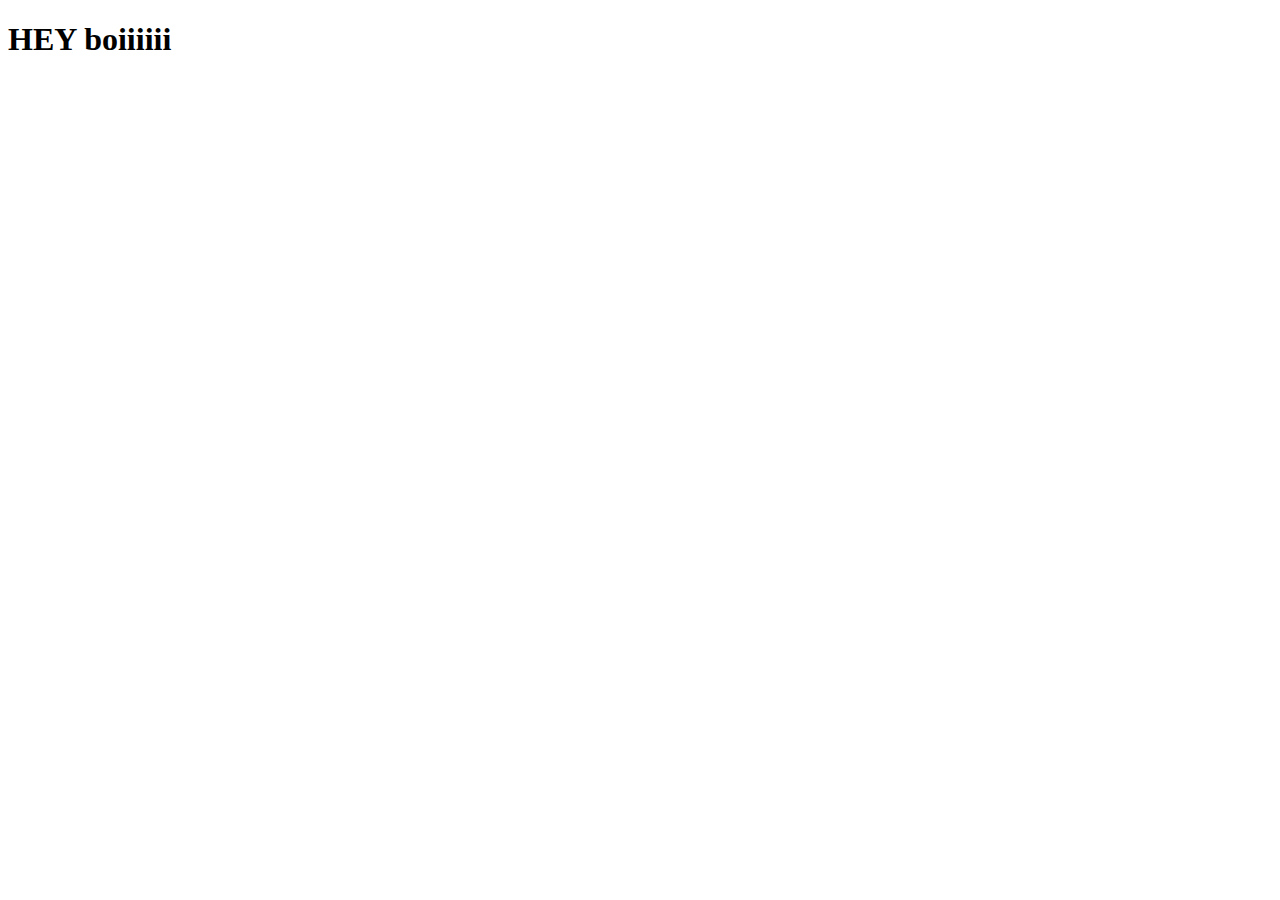
==== myWork/index.html @ a240d47f "My first page" ====
<!DOCTYPE html>
<html lang="en">
<head>
    <meta charset="UTF-8">
    <meta name="viewport" content="width=device-width, initial-scale=1.0">
    <title>Document</title>
</head>
<body>
 <h1>HEY boiiiiii</h1>
</body>
</html>
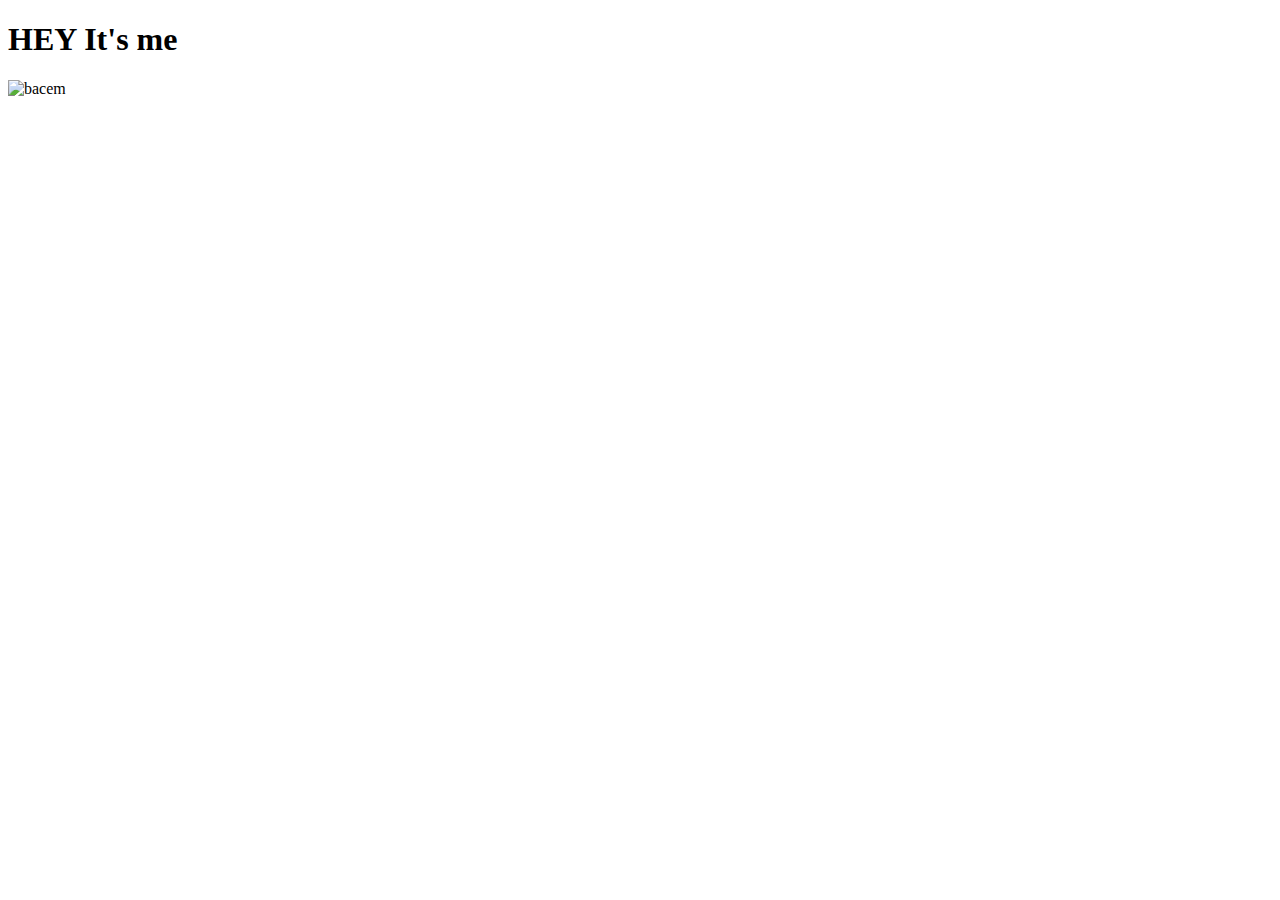
==== commit 2ea683da: "Update index.html" ====
--- a/myWork/index.html
+++ b/myWork/index.html
@@ -6,6 +6,9 @@
     <title>Document</title>
 </head>
 <body>
- <h1>HEY boiiiiii</h1>
+ <h1>HEY It's me</h1>
+    <div>
+        <img src="https://scontent.ftun1-1.fna.fbcdn.net/v/t1.0-9/p960x960/48404533_1977990308945166_7627263164895199232_o.jpg?_nc_cat=103&_nc_sid=85a577&_nc_ohc=aiOmuaJ4lgYAX-lCHOc&_nc_ht=scontent.ftun1-1.fna&_nc_tp=6&oh=d08e976397f7e13d0b38e493d1c2a6a8&oe=5EAF918A" alt="bacem">
+    </div>
 </body>
-</html>+</html>
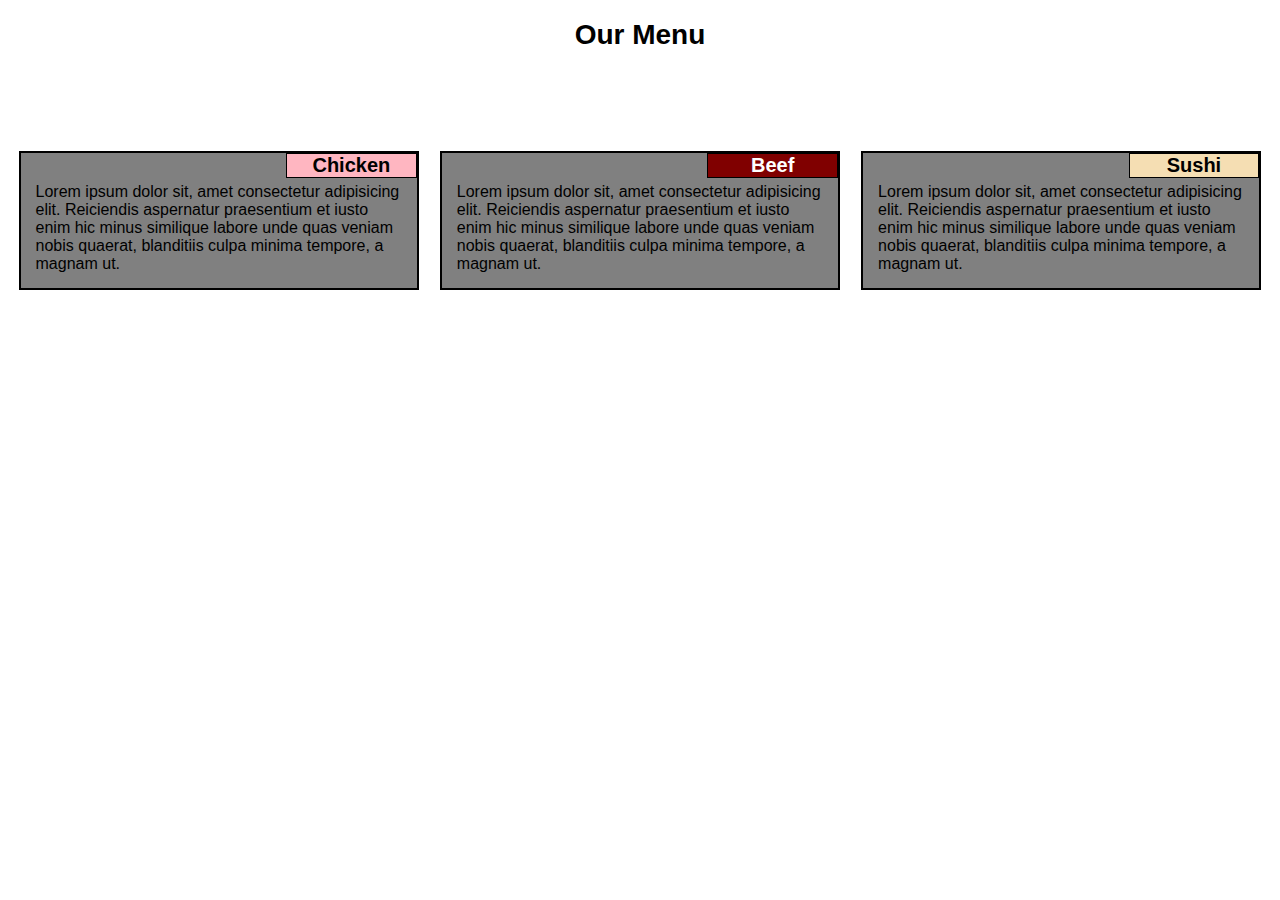
==== commit a44f59c6: "first assignment" ====
--- a/myWork/index.html
+++ b/myWork/index.html
@@ -4,11 +4,41 @@
     <meta charset="UTF-8">
     <meta name="viewport" content="width=device-width, initial-scale=1.0">
     <title>Document</title>
+    <link rel="stylesheet" href="css/styles.css">
 </head>
 <body>
- <h1>HEY It's me</h1>
-    <div>
-        <img src="https://scontent.ftun1-1.fna.fbcdn.net/v/t1.0-9/p960x960/48404533_1977990308945166_7627263164895199232_o.jpg?_nc_cat=103&_nc_sid=85a577&_nc_ohc=aiOmuaJ4lgYAX-lCHOc&_nc_ht=scontent.ftun1-1.fna&_nc_tp=6&oh=d08e976397f7e13d0b38e493d1c2a6a8&oe=5EAF918A" alt="bacem">
+ <h1>Our Menu</h1>
+ <div class="row">
+    <div class="col-lg-4 col-md-6">
+        <div class="section">
+            <div class="section-title" style="background-color: lightpink;">Chicken</div>
+            <p> Lorem ipsum dolor sit, amet consectetur adipisicing elit.
+                Reiciendis aspernatur praesentium et iusto enim hic minus 
+                similique labore unde quas veniam nobis quaerat, blanditiis
+                culpa minima tempore, a magnam ut.
+            </p>
+        </div>
     </div>
+    <div class="col-lg-4 col-md-6">
+        <div class="section">
+            <div class="section-title" style="color: white;">Beef</div>
+            <p> Lorem ipsum dolor sit, amet consectetur adipisicing elit.
+                Reiciendis aspernatur praesentium et iusto enim hic minus 
+                similique labore unde quas veniam nobis quaerat, blanditiis
+                culpa minima tempore, a magnam ut.
+            </p>
+        </div>
+    </div>
+    <div class="col-lg-4 col-md-12">
+        <div class="section">
+            <div class="section-title" style="background-color: wheat;">Sushi</div>
+            <p> Lorem ipsum dolor sit, amet consectetur adipisicing elit.
+                Reiciendis aspernatur praesentium et iusto enim hic minus 
+                similique labore unde quas veniam nobis quaerat, blanditiis
+                culpa minima tempore, a magnam ut.
+            </p>
+        </div>
+    </div>
+</div>
 </body>
 </html>
--- a/myWork/css/styles.css
+++ b/myWork/css/styles.css
@@ -0,0 +1,128 @@
+
+/********** Base styles **********/
+*{
+    box-sizing: border-box;
+    font-family: cursive,Arial, Helvetica, sans-serif;
+  }
+  h1 {
+    margin-bottom: 100px;
+    text-align: center;
+    font-size: 175%;
+  }
+  
+  .section {
+    
+    border: 2px solid black;
+    background-color:gray;
+    width: 95%;
+    margin-right: auto;
+    margin-left: auto;
+    margin-bottom: 10px;
+  }
+  .section-title {
+    background-color: maroon;
+    border: 1px solid black;
+    width: 33%;
+    float:right;
+    text-align: center;
+    font-weight: bold;
+    font-size:125%;
+    margin-bottom: 5px;
+
+}
+  p{
+    margin: 15px;
+    clear: right;
+    
+  }
+
+  /* Simple Responsive Framework. */
+  .row {
+    width: 100%;
+  }
+  
+  /********** Large devices only **********/
+  @media (min-width: 992px) {
+    .col-lg-1, .col-lg-2, .col-lg-3, .col-lg-4, .col-lg-5, .col-lg-6, .col-lg-7, .col-lg-8, .col-lg-9, .col-lg-10, .col-lg-11, .col-lg-12 {
+      float: left;
+    }
+    .col-lg-1 {
+      width: 8.33%;
+    }
+    .col-lg-2 {
+      width: 16.66%;
+    }
+    .col-lg-3 {
+      width: 25%;
+    }
+    .col-lg-4 {
+      width: 33.33%;
+    }
+    .col-lg-5 {
+      width: 41.66%;
+    }
+    .col-lg-6 {
+      width: 50%;
+    }
+    .col-lg-7 {
+      width: 58.33%;
+    }
+    .col-lg-8 {
+      width: 66.66%;
+    }
+    .col-lg-9 {
+      width: 74.99%;
+    }
+    .col-lg-10 {
+      width: 83.33%;
+    }
+    .col-lg-11 {
+      width: 91.66%;
+    }
+    .col-lg-12 {
+      width: 100%;
+    }
+  }
+  
+  /********** Medium devices only **********/
+  @media (min-width: 768px) and (max-width: 991px) {
+    .col-md-1, .col-md-2, .col-md-3, .col-md-4, .col-md-5, .col-md-6, .col-md-7, .col-md-8, .col-md-9, .col-md-10, .col-md-11, .col-md-12 {
+      float: left;
+    }
+    .col-md-1 {
+      width: 8.33%;
+    }
+    .col-md-2 {
+      width: 16.66%;
+    }
+    .col-md-3 {
+      width: 25%;
+    }
+    .col-md-4 {
+      width: 33.33%;
+    }
+    .col-md-5 {
+      width: 41.66%;
+    }
+    .col-md-6 {
+      width: 50%;
+    }
+    .col-md-7 {
+      width: 58.33%;
+    }
+    .col-md-8 {
+      width: 66.66%;
+    }
+    .col-md-9 {
+      width: 74.99%;
+    }
+    .col-md-10 {
+      width: 83.33%;
+    }
+    .col-md-11 {
+      width: 91.66%;
+    }
+    .col-md-12 {
+      width: 100%;
+    }
+  }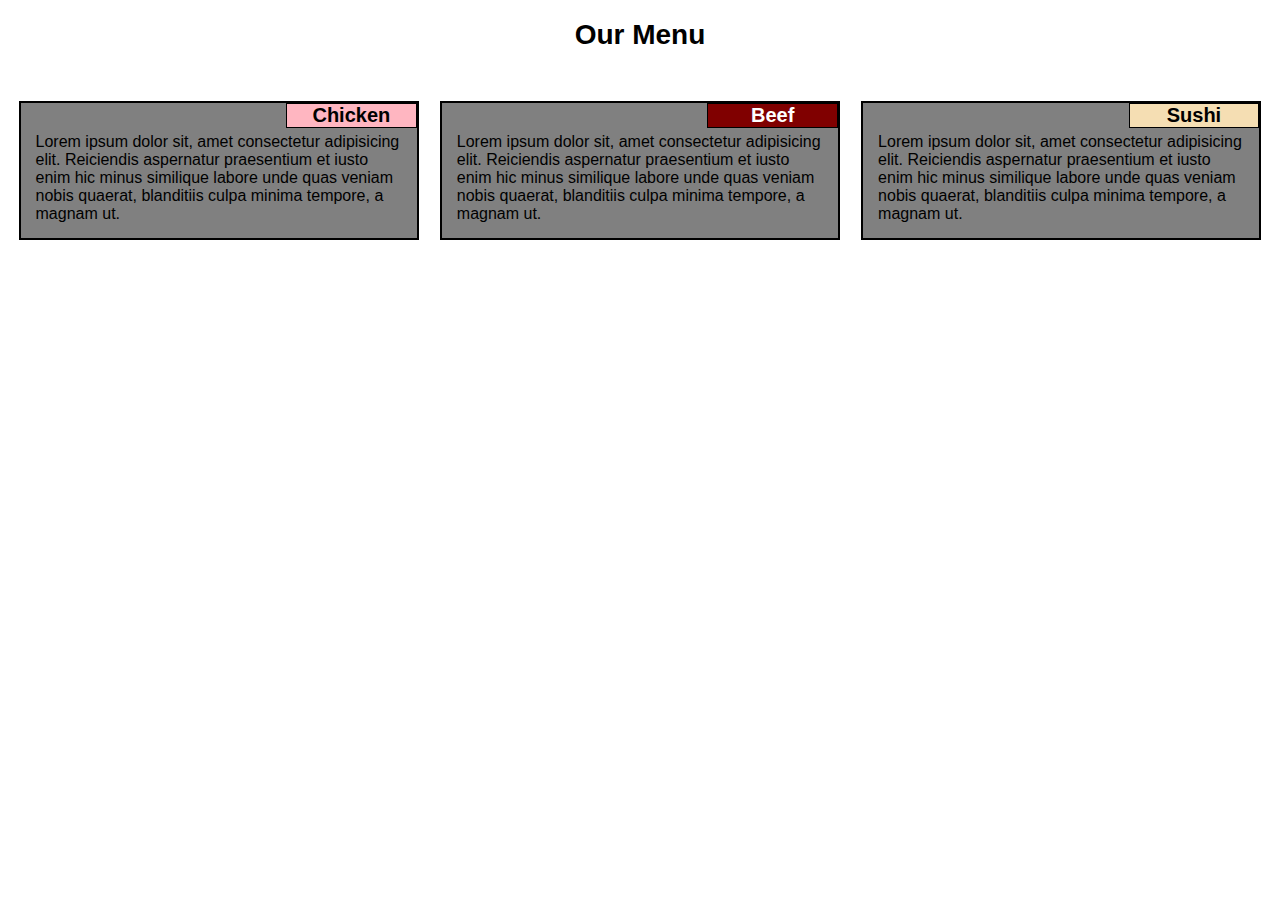
==== commit 574e098a: "Reducing the margin of the header" ====
--- a/myWork/index.html
+++ b/myWork/index.html
@@ -11,7 +11,7 @@
  <div class="row">
     <div class="col-lg-4 col-md-6">
         <div class="section">
-            <div class="section-title" style="background-color: lightpink;">Chicken</div>
+            <div class="section-title" id="Chicken">Chicken</div>
             <p> Lorem ipsum dolor sit, amet consectetur adipisicing elit.
                 Reiciendis aspernatur praesentium et iusto enim hic minus 
                 similique labore unde quas veniam nobis quaerat, blanditiis
@@ -21,7 +21,7 @@
     </div>
     <div class="col-lg-4 col-md-6">
         <div class="section">
-            <div class="section-title" style="color: white;">Beef</div>
+            <div class="section-title" id="Beef">Beef</div>
             <p> Lorem ipsum dolor sit, amet consectetur adipisicing elit.
                 Reiciendis aspernatur praesentium et iusto enim hic minus 
                 similique labore unde quas veniam nobis quaerat, blanditiis
@@ -31,7 +31,7 @@
     </div>
     <div class="col-lg-4 col-md-12">
         <div class="section">
-            <div class="section-title" style="background-color: wheat;">Sushi</div>
+            <div class="section-title" id="Sushi">Sushi</div>
             <p> Lorem ipsum dolor sit, amet consectetur adipisicing elit.
                 Reiciendis aspernatur praesentium et iusto enim hic minus 
                 similique labore unde quas veniam nobis quaerat, blanditiis
--- a/myWork/css/styles.css
+++ b/myWork/css/styles.css
@@ -5,9 +5,9 @@
     font-family: cursive,Arial, Helvetica, sans-serif;
   }
   h1 {
-    margin-bottom: 100px;
     text-align: center;
     font-size: 175%;
+    margin-bottom: 50px;
   }
   
   .section {
@@ -20,7 +20,6 @@
     margin-bottom: 10px;
   }
   .section-title {
-    background-color: maroon;
     border: 1px solid black;
     width: 33%;
     float:right;
@@ -34,6 +33,18 @@
     margin: 15px;
     clear: right;
     
+  }
+
+  #Chicken{
+    background-color: lightpink;
+  }
+  #Beef{
+    background-color: maroon;
+    color: white;
+  }
+  
+  #Sushi{
+    background-color: wheat;
   }
 
   /* Simple Responsive Framework. */
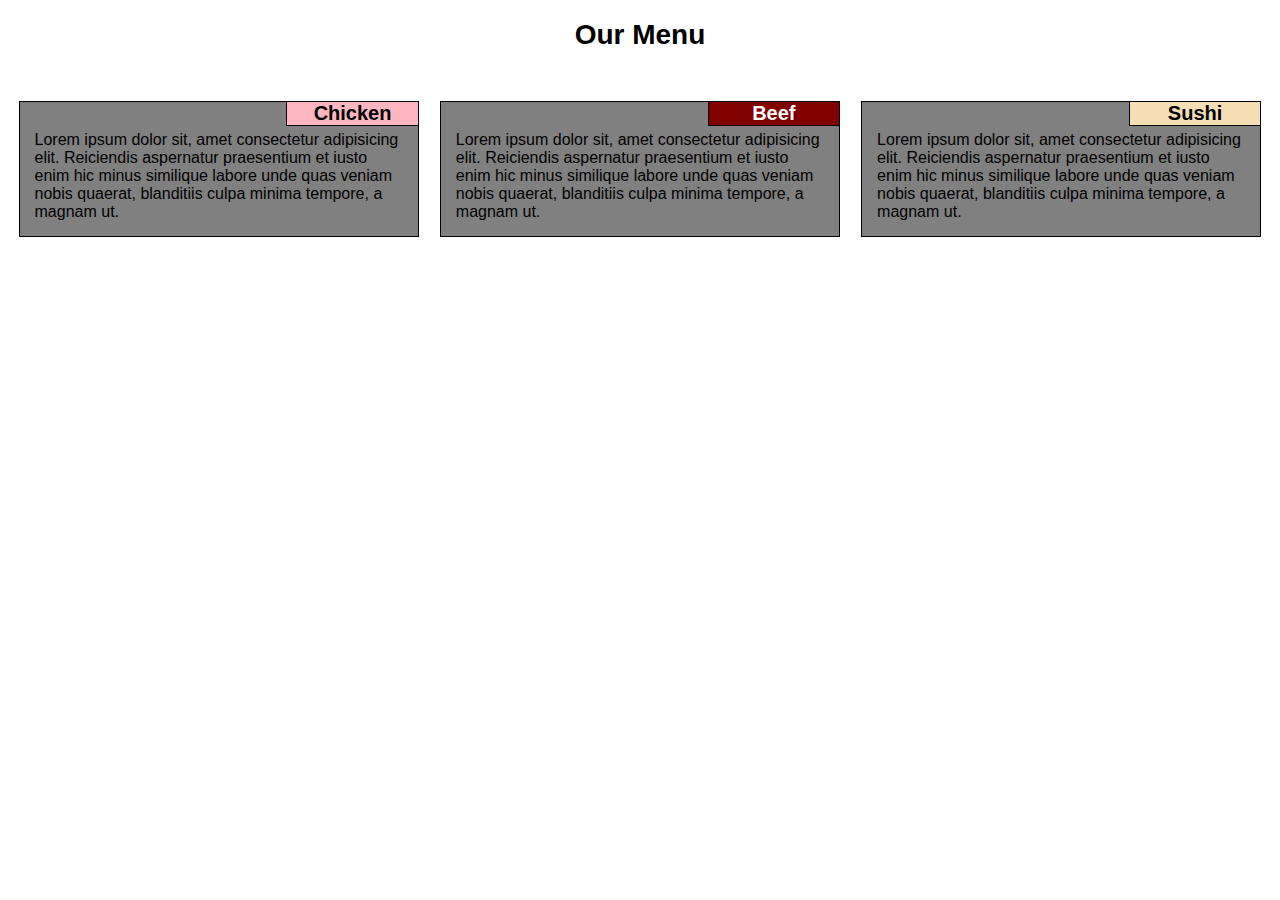
==== commit d7f629c5: "last change" ====
--- a/myWork/index.html
+++ b/myWork/index.html
@@ -9,7 +9,7 @@
 <body>
  <h1>Our Menu</h1>
  <div class="row">
-    <div class="col-lg-4 col-md-6">
+    <div class="col-lg-4 col-md-6 col-sm-12">
         <div class="section">
             <div class="section-title" id="Chicken">Chicken</div>
             <p> Lorem ipsum dolor sit, amet consectetur adipisicing elit.
@@ -19,7 +19,7 @@
             </p>
         </div>
     </div>
-    <div class="col-lg-4 col-md-6">
+    <div class="col-lg-4 col-md-6 col-sm-12">
         <div class="section">
             <div class="section-title" id="Beef">Beef</div>
             <p> Lorem ipsum dolor sit, amet consectetur adipisicing elit.
@@ -29,7 +29,7 @@
             </p>
         </div>
     </div>
-    <div class="col-lg-4 col-md-12">
+    <div class="col-lg-4 col-md-12 col-sm-12">
         <div class="section">
             <div class="section-title" id="Sushi">Sushi</div>
             <p> Lorem ipsum dolor sit, amet consectetur adipisicing elit.
--- a/myWork/css/styles.css
+++ b/myWork/css/styles.css
@@ -12,15 +12,16 @@
   
   .section {
     
-    border: 2px solid black;
+    border: 1px solid black;
     background-color:gray;
     width: 95%;
     margin-right: auto;
     margin-left: auto;
-    margin-bottom: 10px;
+    margin-bottom: 20px;
   }
   .section-title {
-    border: 1px solid black;
+    border-left: 1px solid black;
+    border-bottom: 1px solid black;
     width: 33%;
     float:right;
     text-align: center;
@@ -136,4 +137,45 @@
     .col-md-12 {
       width: 100%;
     }
-  }+  }
+  @media (max-width: 767px) {
+    .col-sm-1, .col-sm-2, .col-sm-3, .col-sm-4, .col-sm-5, .col-sm-6, .col-sm-7, .col-sm-8, .col-sm-9, .col-sm-10, .col-sm-11, .col-sm-12 {
+        float: left;
+    }
+    .col-sm-1 {
+        width: 8.33%;
+    }
+    .col-sm-2 {
+        width: 16.66%;
+    }
+    .col-sm-3 {
+        width: 25%;
+    }
+    .col-sm-4 {
+        width: 33.33%;
+    }
+    .col-sm-5 {
+        width: 41.66%;
+    }
+    .col-sm-6 {
+        width: 50%;
+    }
+    .col-sm-7 {
+        width: 58.33%;
+    }
+    .col-sm-8 {
+        width: 66.66%;
+    }
+    .col-sm-9 {
+        width: 74.99%;
+    }
+    .col-sm-10 {
+        width: 83.33%;
+    }
+    .col-sm-11 {
+        width: 91.66%;
+    }
+    .col-sm-12 {
+        width: 100%;
+    }
+}